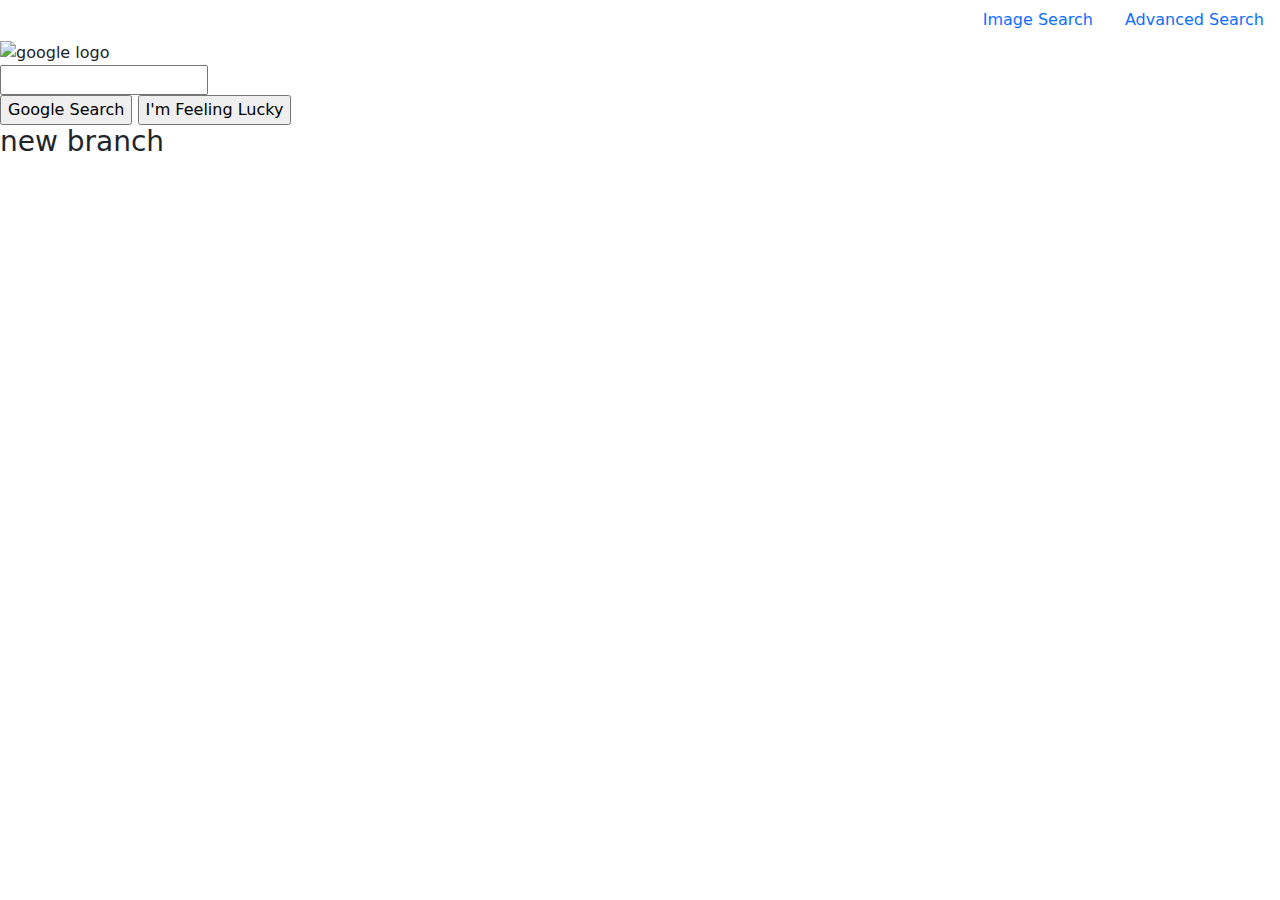
==== index.html @ 8d7762ed "add h3" ====
<!DOCTYPE html>
<html lang="en">
    <head>
        <title>Search</title>
        <link href="https://cdn.jsdelivr.net/npm/bootstrap@5.3.0-alpha3/dist/css/bootstrap.min.css" rel="stylesheet"> <!-- bootstrap link-->
        <link rel="stylesheet" href="index.css">
    </head>
    <body>

        <!-- Navigation bar  -->
        <div class = 'first-div'>
            <ul class="nav justify-content-end">
                <li class="nav-item">
                  <a class="nav-link active" aria-current="page" href="image.html">Image Search</a>
                </li>
                <li class="nav-item">
                  <a class="nav-link" href="advanced.html">Advanced Search</a>
                </li>
              </ul>
        </div>

        <!-- Body Part -->
        <div class="second-div">
            <div class="logo">
                <img src="https://www.google.com/images/branding/googlelogo/1x/googlelogo_color_272x92dp.png" alt="google logo">
            </div>
            <div class="search-box">
                <form action="https://www.google.com/search">
                    <input type="text" name="q"> <br>
                    <div class="submit">
                        <input type="submit" value="Google Search">
                        <input type="submit" name="btnI" value="I'm Feeling Lucky">
                    </div>
                </form>
            </div> 
        </div>

        <h3>new branch</h3>
<!--   end of the HTML       -->
    </body>
</html>
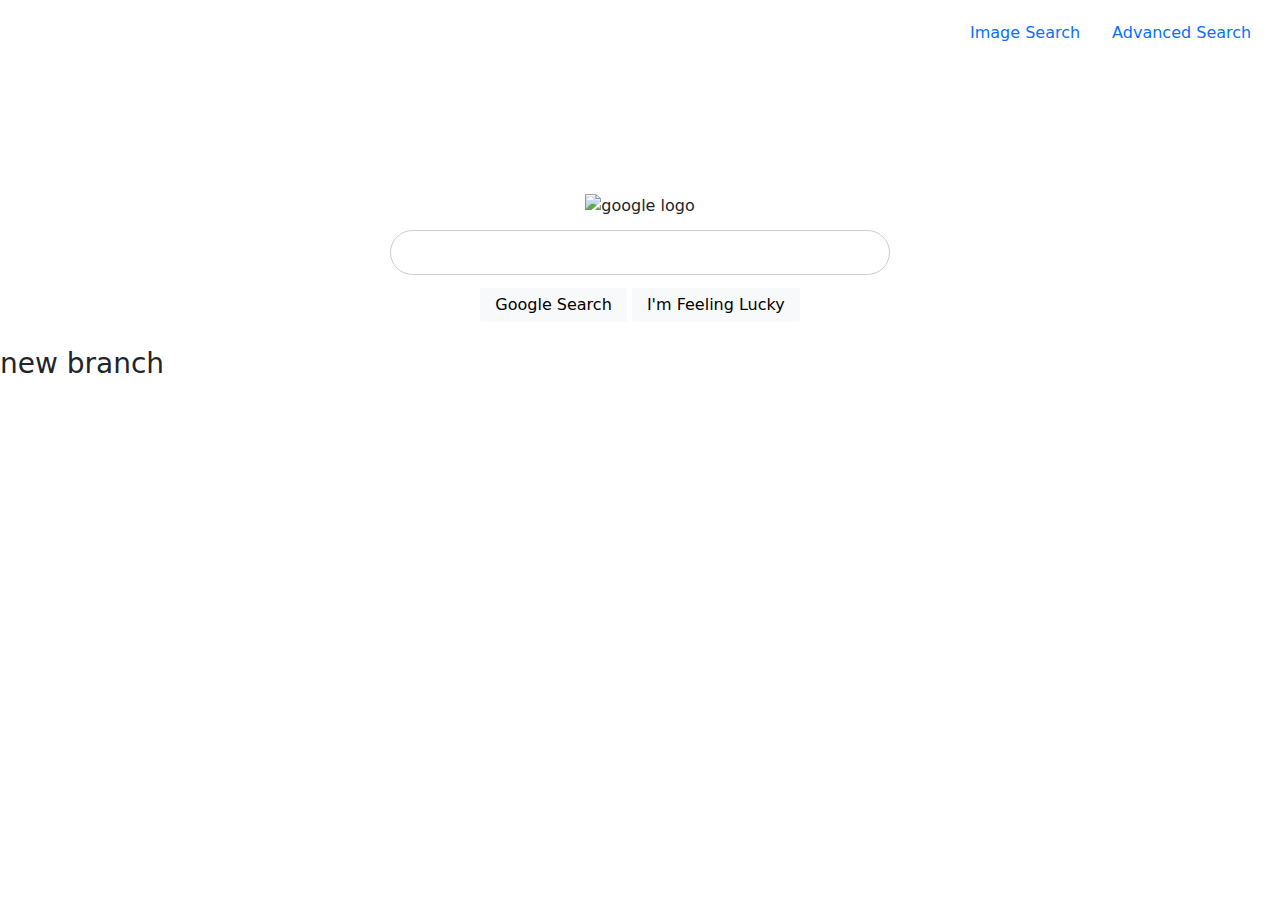
==== commit 9d21e06f: "add all the files" ====
--- a/index.html
+++ b/index.html
@@ -34,7 +34,6 @@
                 </form>
             </div> 
         </div>
-
         <h3>new branch</h3>
 <!--   end of the HTML       -->
     </body>
--- a/index.css
+++ b/index.css
@@ -0,0 +1,70 @@
+ul {
+    list-style-type: none;
+    margin: 0;
+    padding: 0;
+}
+
+.first-div{
+    margin: 1%;
+}
+
+.second-div{
+    
+    margin: 1%;
+    margin-top: 10%;
+    align-content: center;
+}
+
+.logo{
+    
+    margin: 1%;
+    text-align: center;
+}
+
+.search-box{
+    
+    margin: 1%;
+    text-align: center;
+}
+
+input[type="text"] {
+    border: 1px solid #ccc;
+    padding-left: 2%;
+    border-radius: 25px;
+    height: 45px;
+    outline-color: rgba(0, 0, 0, 87);
+    width: 500px;
+}
+
+input[type="text"]:focus{
+    border: 1px solid #ccc;
+    padding-left: 2%;
+    border-radius: 25px;
+    height: 45px;
+    outline-color: lightblue;
+    width: 500px;
+}
+
+.submit{   
+    margin: 1%;
+}
+
+input[type=submit]{
+    background-color: rgb(248, 249, 250);
+    border: none;
+    color: #000000;
+    padding: 5px 15px;
+    text-align: center;
+    text-decoration: none;
+    display: inline-block;
+    font-size: 16px;
+    border-radius: 2px;
+    cursor: pointer;
+    
+}
+
+input[type=submit]:hover{
+    border-style: solid; /* Set the border style to solid */
+    border-width: 2px; /* Set the border width to 2px */
+    border-color: #ccc; /* Set the border color to gray */
+}